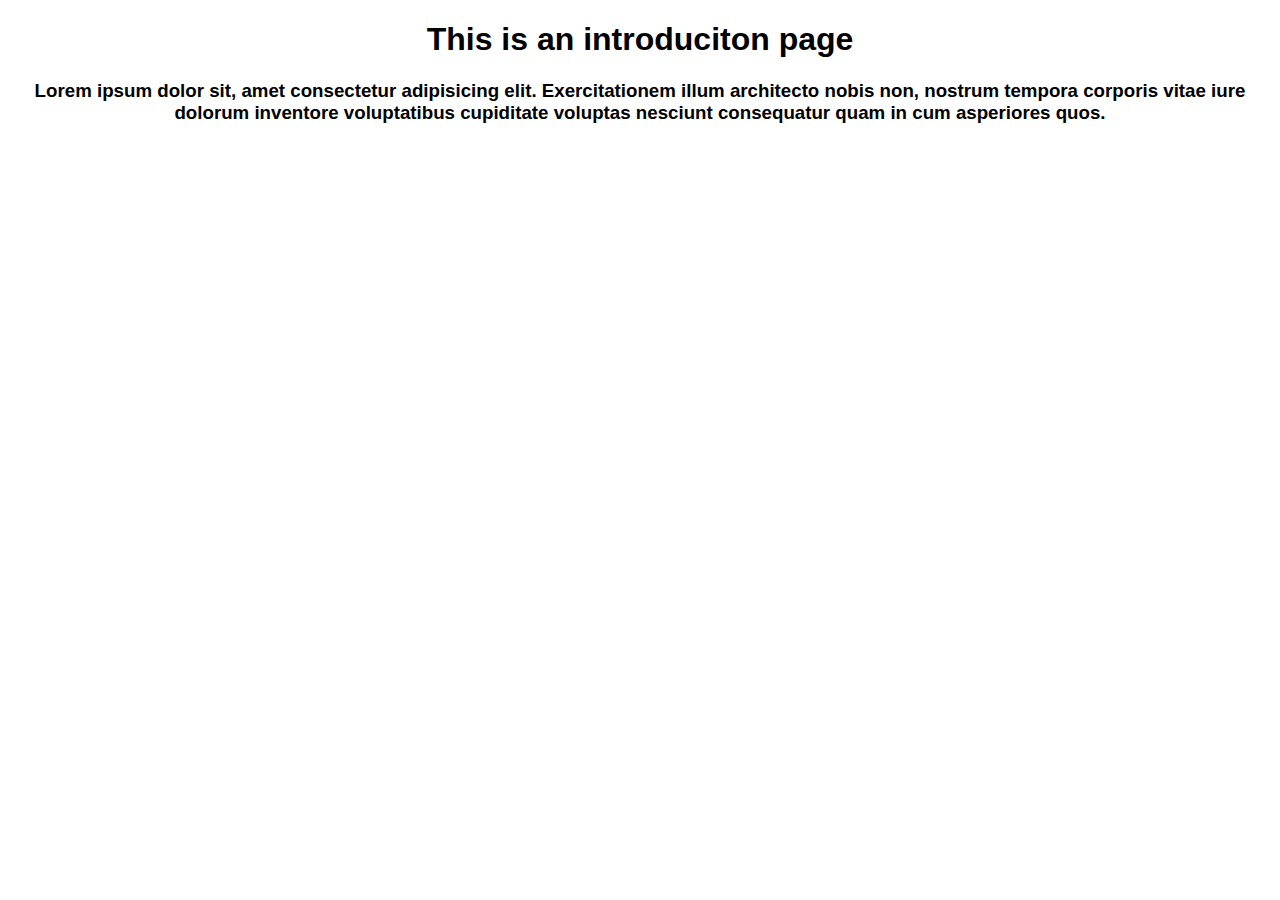
==== index.html @ 0baf4207 "Added html meta tags" ====
<!DOCTYPE html>
<html>
	<head>
		<meta charset="UTF-8">
		<meta name="description" content="Index page">
		<meta name="keywords" content="HTML, CSS">
		<meta name="author" content="Alan Parik">
		<meta name="viewport" content="width=device-width, initial-scale=1.0">
		<title>Index</title>
		<div class="center">
			<div class="font-arial">
				<h1>This is an introduciton page</h1>
				<h3>Lorem ipsum dolor sit, amet consectetur adipisicing elit. Exercitationem illum architecto nobis non, nostrum tempora corporis vitae iure dolorum inventore voluptatibus cupiditate voluptas nesciunt consequatur quam in cum asperiores quos.</h3>
			</div>
		</div>
	</head>
</html>

<style scoped>
.center {
  text-align: center;
}

.font-arial {
  font-family: Arial, Helvetica, sans-serif;
}
</style>
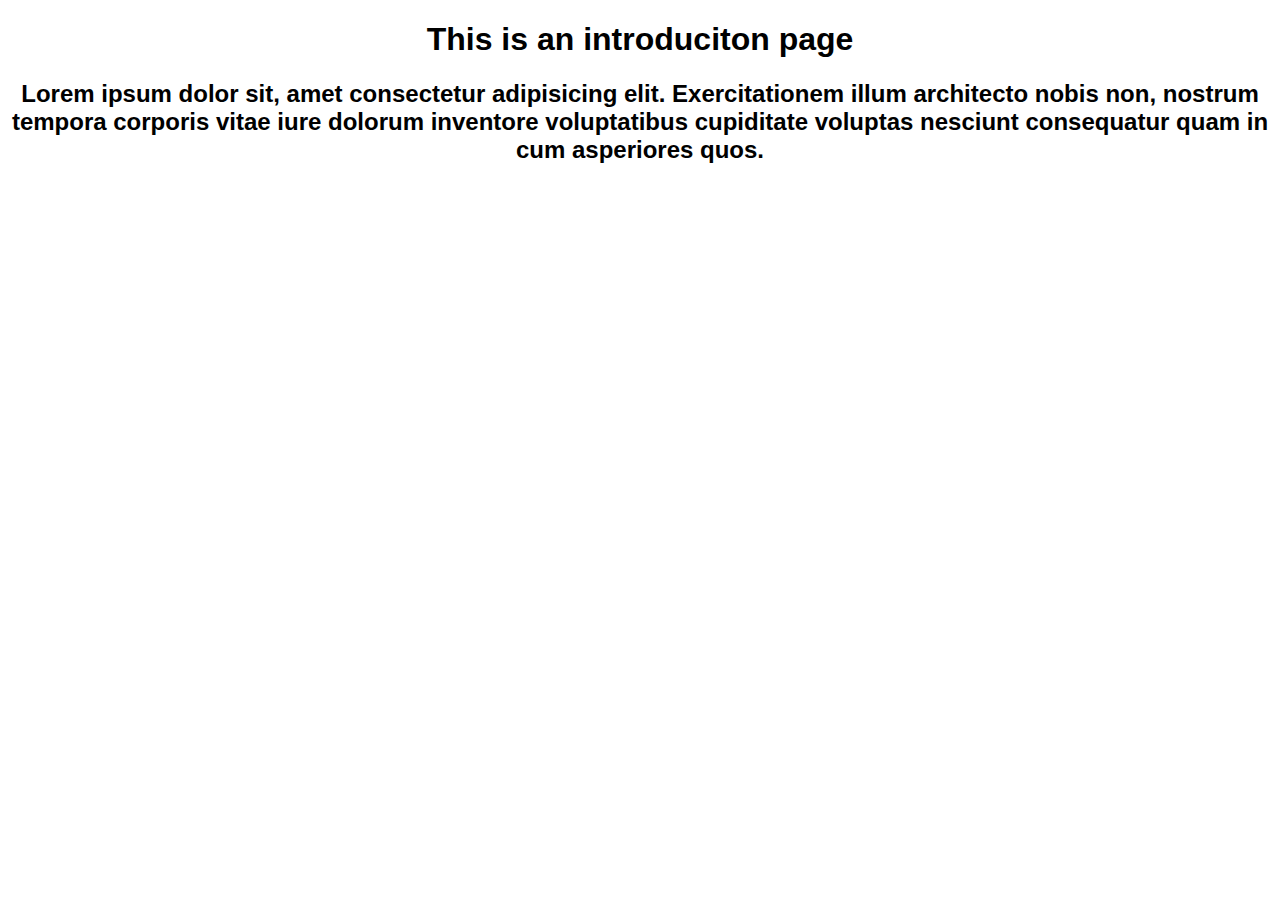
==== commit 5dcce957: "code review" ====
--- a/index.html
+++ b/index.html
@@ -1,27 +1,24 @@
 <!DOCTYPE html>
 <html>
-	<head>
-		<meta charset="UTF-8">
-		<meta name="description" content="Index page">
-		<meta name="keywords" content="HTML, CSS">
-		<meta name="author" content="Alan Parik">
-		<meta name="viewport" content="width=device-width, initial-scale=1.0">
-		<title>Index</title>
-		<div class="center">
-			<div class="font-arial">
-				<h1>This is an introduciton page</h1>
-				<h3>Lorem ipsum dolor sit, amet consectetur adipisicing elit. Exercitationem illum architecto nobis non, nostrum tempora corporis vitae iure dolorum inventore voluptatibus cupiditate voluptas nesciunt consequatur quam in cum asperiores quos.</h3>
-			</div>
-		</div>
-	</head>
+  <head>
+    <div class="center">
+      <div class="font-arial">
+        <h1>This is an introduciton page</h1>
+        <h2>
+          Lorem ipsum dolor sit, amet consectetur adipisicing elit. Exercitationem illum architecto nobis non, nostrum tempora corporis vitae iure dolorum
+          inventore voluptatibus cupiditate voluptas nesciunt consequatur quam in cum asperiores quos.
+        </h2>
+      </div>
+    </div>
+  </head>
 </html>
 
 <style scoped>
-.center {
-  text-align: center;
-}
+  .center {
+    text-align: center;
+  }
 
-.font-arial {
-  font-family: Arial, Helvetica, sans-serif;
-}
+  .font-arial {
+    font-family: Arial, Helvetica, sans-serif;
+  }
 </style>
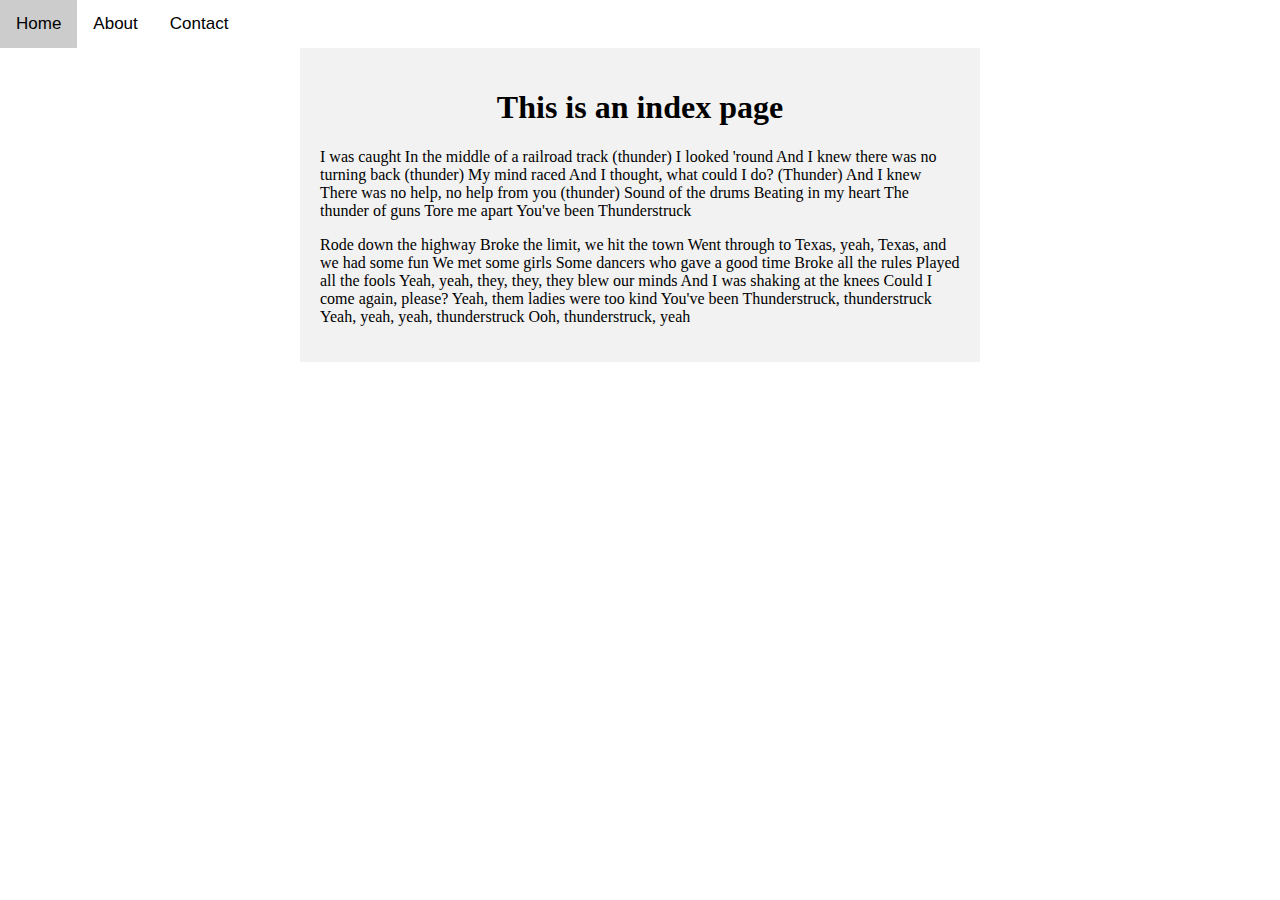
==== commit 64d0cd2e: "Added stuff" ====
--- a/index.html
+++ b/index.html
@@ -1,24 +1,36 @@
 <!DOCTYPE html>
-<html>
+<html lang="en">
   <head>
-    <div class="center">
-      <div class="font-arial">
-        <h1>This is an introduciton page</h1>
-        <h2>
-          Lorem ipsum dolor sit, amet consectetur adipisicing elit. Exercitationem illum architecto nobis non, nostrum tempora corporis vitae iure dolorum
-          inventore voluptatibus cupiditate voluptas nesciunt consequatur quam in cum asperiores quos.
-        </h2>
-      </div>
+    <meta charset="UTF-8" />
+    <meta http-equiv="X-UA-Compatible" content="IE=edge" />
+    <meta name="viewport" content="width=device-width, initial-scale=1.0" />
+    <title>Index</title>
+    <link href="styles/shared.css" rel="stylesheet" type="text/css" />
+  </head>
+  <body>
+    <div class="topnav">
+      <a class="active" href="index.html">Home</a>
+      <a href="about.html">About</a>
+      <a href="contact.html">Contact</a>
     </div>
-  </head>
+    <div class="content-container">
+      <h1>This is an index page</h1>
+      <p>
+        I was caught In the middle of a railroad track (thunder) I looked 'round
+        And I knew there was no turning back (thunder) My mind raced And I
+        thought, what could I do? (Thunder) And I knew There was no help, no
+        help from you (thunder) Sound of the drums Beating in my heart The
+        thunder of guns Tore me apart You've been Thunderstruck
+      </p>
+      <p>
+        Rode down the highway Broke the limit, we hit the town Went through to
+        Texas, yeah, Texas, and we had some fun We met some girls Some dancers
+        who gave a good time Broke all the rules Played all the fools Yeah,
+        yeah, they, they, they blew our minds And I was shaking at the knees
+        Could I come again, please? Yeah, them ladies were too kind You've been
+        Thunderstruck, thunderstruck Yeah, yeah, yeah, thunderstruck Ooh,
+        thunderstruck, yeah
+      </p>
+    </div>
+  </body>
 </html>
-
-<style scoped>
-  .center {
-    text-align: center;
-  }
-
-  .font-arial {
-    font-family: Arial, Helvetica, sans-serif;
-  }
-</style>
--- a/styles/shared.css
+++ b/styles/shared.css
@@ -0,0 +1,48 @@
+body {
+  margin-top: 0;
+  margin-left: 0;
+  margin-right: 0;
+}
+
+.topnav {
+  font-family: Arial, Helvetica, sans-serif;
+  overflow: hidden;
+}
+
+.topnav a {
+  float: left;
+  color: #000000;
+  text-align: center;
+  padding: 14px 16px;
+  text-decoration: none;
+  font-size: 17px;
+}
+
+.topnav a:hover {
+  background-color: #f2f2f2;
+  color: black;
+}
+
+.topnav a.active {
+  background-color: #ccc;
+  color: rgb(0, 0, 0);
+}
+
+.content-container {
+  background-color: #f2f2f2;
+  padding: 20px;
+  width: 50%;
+  margin: auto;
+}
+
+.content-container h1 {
+  text-align: center;
+}
+
+.form-container {
+  border-radius: 5px;
+  background-color: #f2f2f2;
+  padding: 20px;
+  width: 50%;
+  margin: auto;
+}
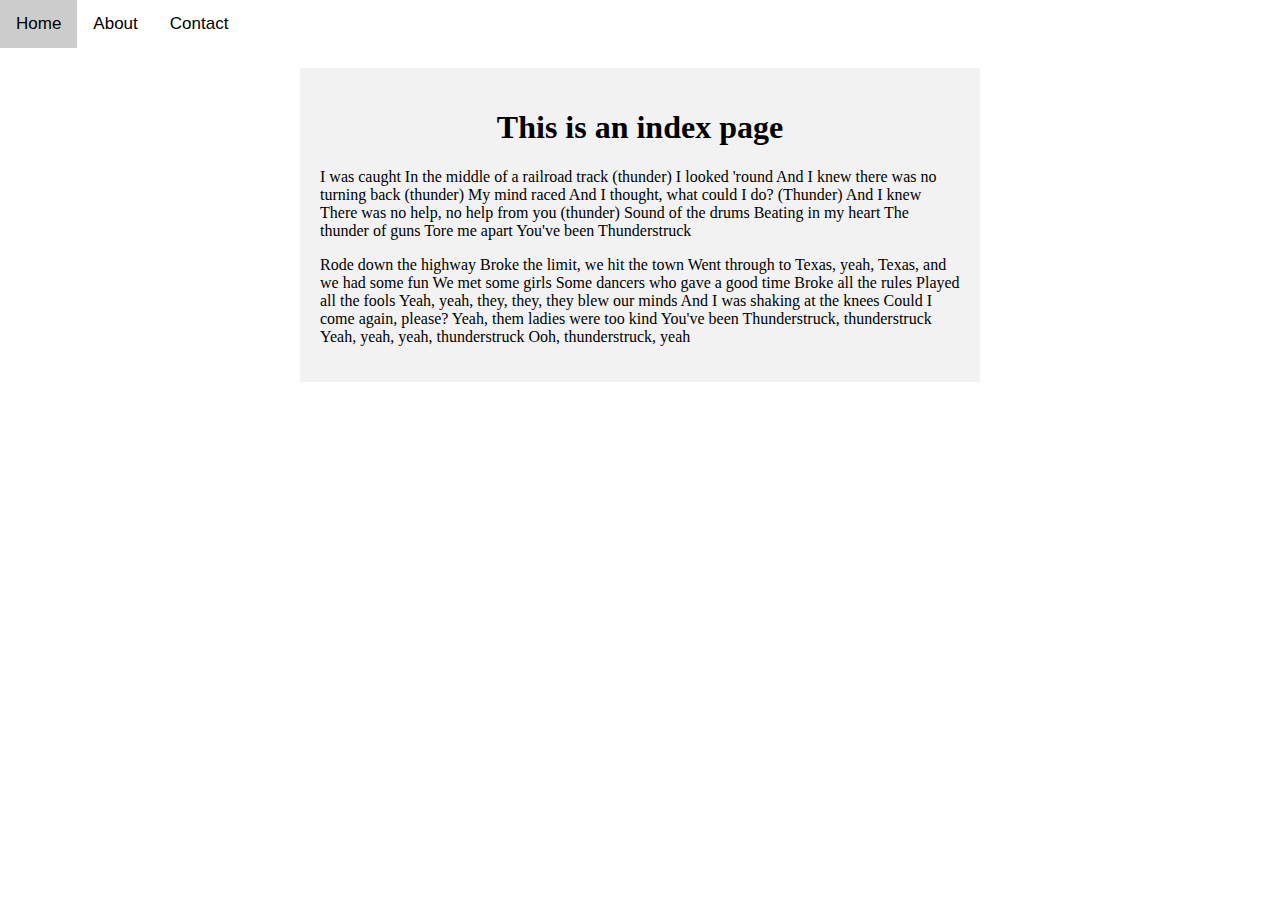
==== commit 28b7d96b: "Move .html views to another directory" ====
--- a/index.html
+++ b/index.html
@@ -5,7 +5,7 @@
     <meta http-equiv="X-UA-Compatible" content="IE=edge" />
     <meta name="viewport" content="width=device-width, initial-scale=1.0" />
     <title>Index</title>
-    <link href="styles/shared.css" rel="stylesheet" type="text/css" />
+    <link href="./styles/shared.css" rel="stylesheet" type="text/css" />
   </head>
   <body>
     <div class="topnav">
--- a/styles/shared.css
+++ b/styles/shared.css
@@ -7,6 +7,7 @@
 .topnav {
   font-family: Arial, Helvetica, sans-serif;
   overflow: hidden;
+  margin-bottom: 20px;
 }
 
 .topnav a {
@@ -38,11 +39,3 @@
 .content-container h1 {
   text-align: center;
 }
-
-.form-container {
-  border-radius: 5px;
-  background-color: #f2f2f2;
-  padding: 20px;
-  width: 50%;
-  margin: auto;
-}
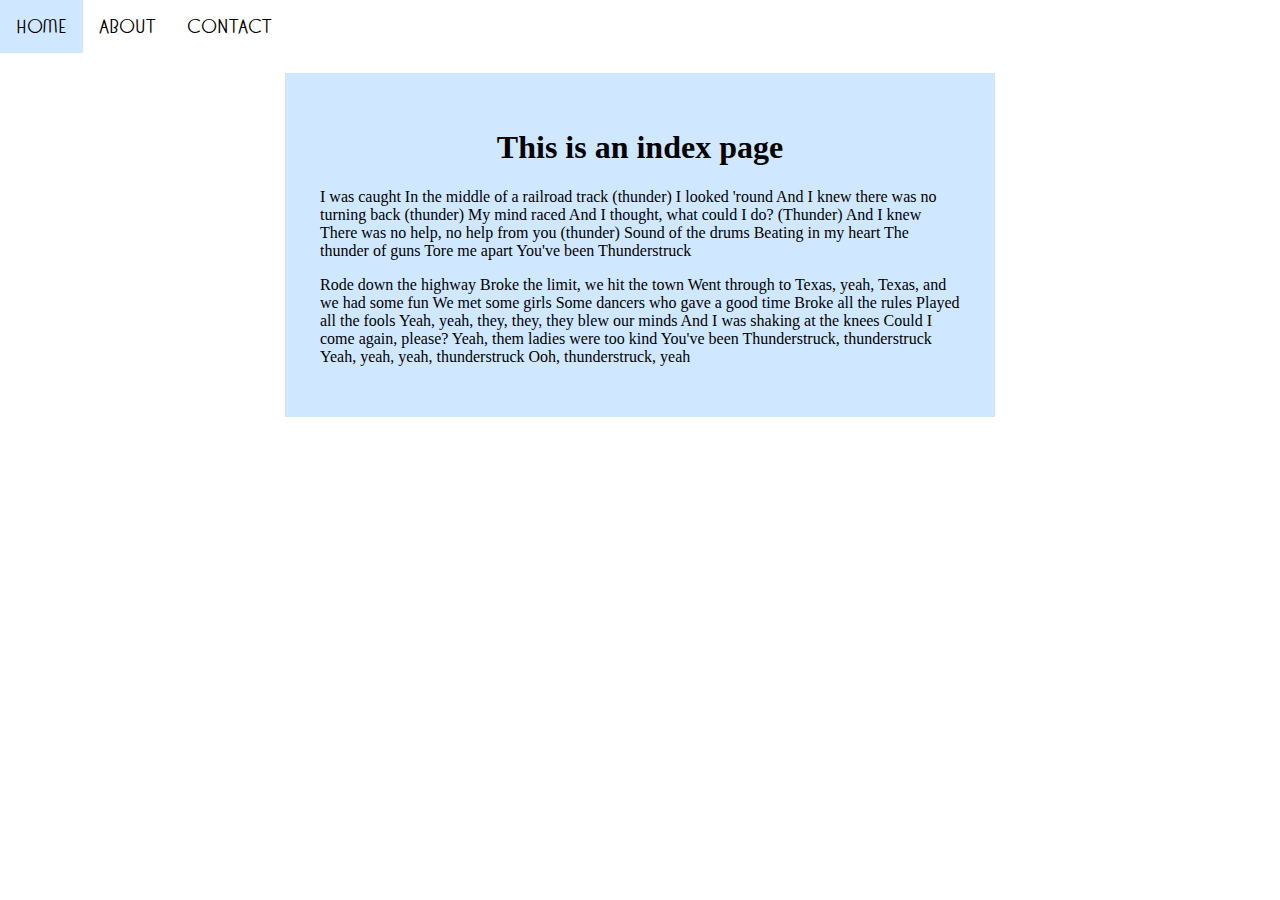
==== commit 645eada9: "Move all .html pages to root" ====
--- a/index.html
+++ b/index.html
@@ -9,9 +9,9 @@
   </head>
   <body>
     <div class="topnav">
-      <a class="active" href="index.html">Home</a>
-      <a href="about.html">About</a>
-      <a href="contact.html">Contact</a>
+      <a class="active" href="./index.html">Home</a>
+      <a href="./about.html">About</a>
+      <a href="./contact.html">Contact</a>
     </div>
     <div class="content-container">
       <h1>This is an index page</h1>
--- a/styles/shared.css
+++ b/styles/shared.css
@@ -1,37 +1,51 @@
+@font-face {
+  font-family: "Sublem";
+  src: url(/fonts/Sublem.ttf) format("truetype");
+  font-weight: normal;
+}
+
+:root {
+  --primary-color: white;
+  --secondary-color: #d0e8ff;
+  --active-color: #d0e8ff;
+  --hover-color: #b2c7db;
+}
+
 body {
   margin-top: 0;
   margin-left: 0;
   margin-right: 0;
+  -webkit-tap-highlight-color: transparent;
+  background-color: var(--primary-color);
 }
 
 .topnav {
-  font-family: Arial, Helvetica, sans-serif;
+  font-family: "Sublem", Helvetica, sans-serif;
   overflow: hidden;
   margin-bottom: 20px;
+  color: black;
 }
 
 .topnav a {
   float: left;
-  color: #000000;
   text-align: center;
   padding: 14px 16px;
   text-decoration: none;
-  font-size: 17px;
+  font-size: 1.4rem;
+  color: black;
 }
 
 .topnav a:hover {
-  background-color: #f2f2f2;
-  color: black;
+  background-color: var(--active-color);
 }
 
 .topnav a.active {
-  background-color: #ccc;
-  color: rgb(0, 0, 0);
+  background-color: var(--active-color);
 }
 
 .content-container {
-  background-color: #f2f2f2;
-  padding: 20px;
+  background-color: var(--secondary-color);
+  padding: 35px;
   width: 50%;
   margin: auto;
 }
@@ -39,3 +53,9 @@
 .content-container h1 {
   text-align: center;
 }
+
+@media (max-width: 768px) {
+  .content-container {
+    width: 75%;
+  }
+}
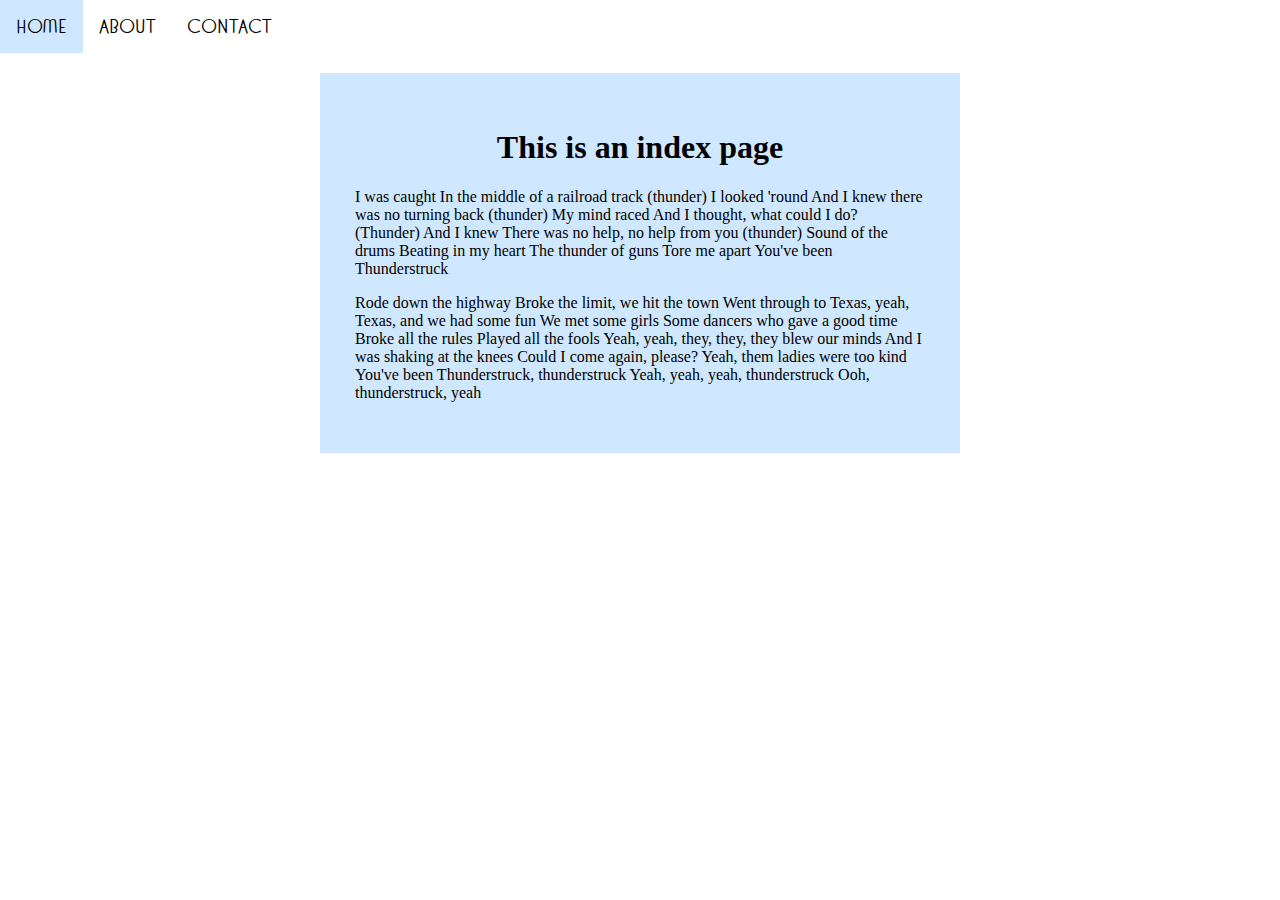
==== commit de20d427: "Add reset css parameters to separate file" ====
--- a/index.html
+++ b/index.html
@@ -5,6 +5,7 @@
     <meta http-equiv="X-UA-Compatible" content="IE=edge" />
     <meta name="viewport" content="width=device-width, initial-scale=1.0" />
     <title>Index</title>
+    <link href="./styles/reset.css" rel="stylesheet" type="text/css" />
     <link href="./styles/shared.css" rel="stylesheet" type="text/css" />
   </head>
   <body>
--- a/styles/shared.css
+++ b/styles/shared.css
@@ -1,3 +1,7 @@
+/* kasuta css variable */
+/* pane navbari üks font css variga */
+/* pane bodysse teine */
+
 @font-face {
   font-family: "Sublem";
   src: url(/fonts/Sublem.ttf) format("truetype");
@@ -11,10 +15,11 @@
   --hover-color: #b2c7db;
 }
 
+* {
+  box-sizing: border-box;
+}
+
 body {
-  margin-top: 0;
-  margin-left: 0;
-  margin-right: 0;
   -webkit-tap-highlight-color: transparent;
   background-color: var(--primary-color);
 }
@@ -50,7 +55,9 @@
   margin: auto;
 }
 
-.content-container h1 {
+/* .text-center */
+.content-container h1,
+h2 {
   text-align: center;
 }
 
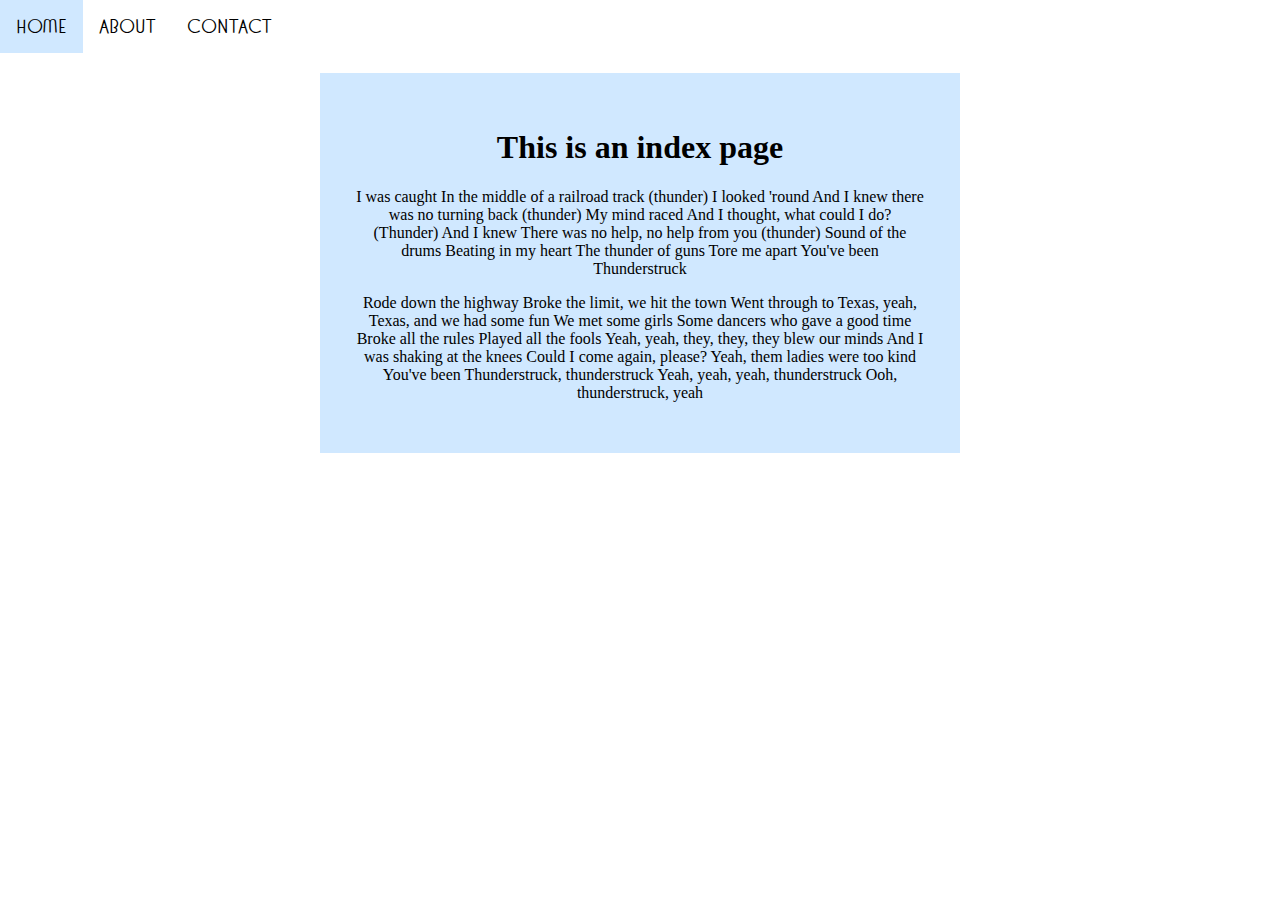
==== commit 5022a829: "Create .about-table class" ====
--- a/index.html
+++ b/index.html
@@ -14,7 +14,7 @@
       <a href="./about.html">About</a>
       <a href="./contact.html">Contact</a>
     </div>
-    <div class="content-container">
+    <div class="content-container text-center">
       <h1>This is an index page</h1>
       <p>
         I was caught In the middle of a railroad track (thunder) I looked 'round
--- a/styles/shared.css
+++ b/styles/shared.css
@@ -3,8 +3,8 @@
 /* pane bodysse teine */
 
 @font-face {
-  font-family: "Sublem";
-  src: url(/fonts/Sublem.ttf) format("truetype");
+  font-family: 'Sublem';
+  src: url(/fonts/Sublem.ttf) format('truetype');
   font-weight: normal;
 }
 
@@ -25,7 +25,7 @@
 }
 
 .topnav {
-  font-family: "Sublem", Helvetica, sans-serif;
+  font-family: 'Sublem', Helvetica, sans-serif;
   overflow: hidden;
   margin-bottom: 20px;
   color: black;
@@ -55,9 +55,7 @@
   margin: auto;
 }
 
-/* .text-center */
-.content-container h1,
-h2 {
+.text-center {
   text-align: center;
 }
 
